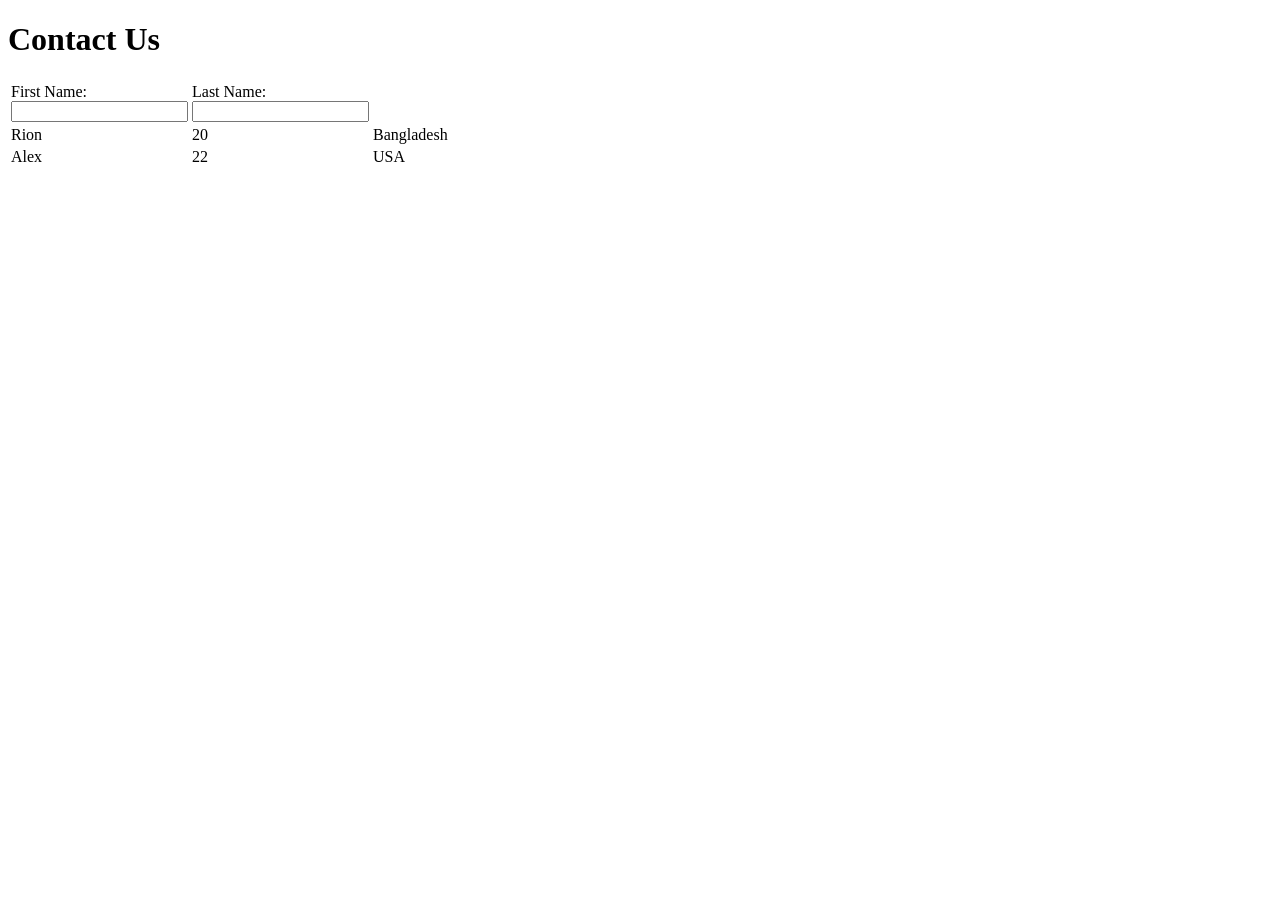
==== lab practice/index.html @ 576c0eb6 "Figured out the usage of td tr and created the 3*2 table" ====
<!DOCTYPE html>
<html lang="en">
<head>
    <meta charset="UTF-8">
    <meta name="viewport" content="width=device-width, initial-scale=1.0">
    <title>Lab practice</title>
    <link rel="stylesheet" href="style.css">
</head>
<body>

    <h1>Contact Us</h1>
    <form>
<table>
    <tr>
        <td>
            <label for="fname">First Name:</label><br>
            <input type="text" id="fname">
        </td>

         <td>
            <label for="fname">Last Name:</label><br>
            <input type="text" id="fname">
        </td>
        
    </tr>

    <tr>
        <td>Rion</td>
        <td>20</td>
        <td>Bangladesh</td>
    </tr>

    <tr>
        <td>Alex</td>
        <td>22</td>
        <td>USA</td>
    </tr>
</table>
    </form>
    <script src="index.js"></script>   
</body>
</html>
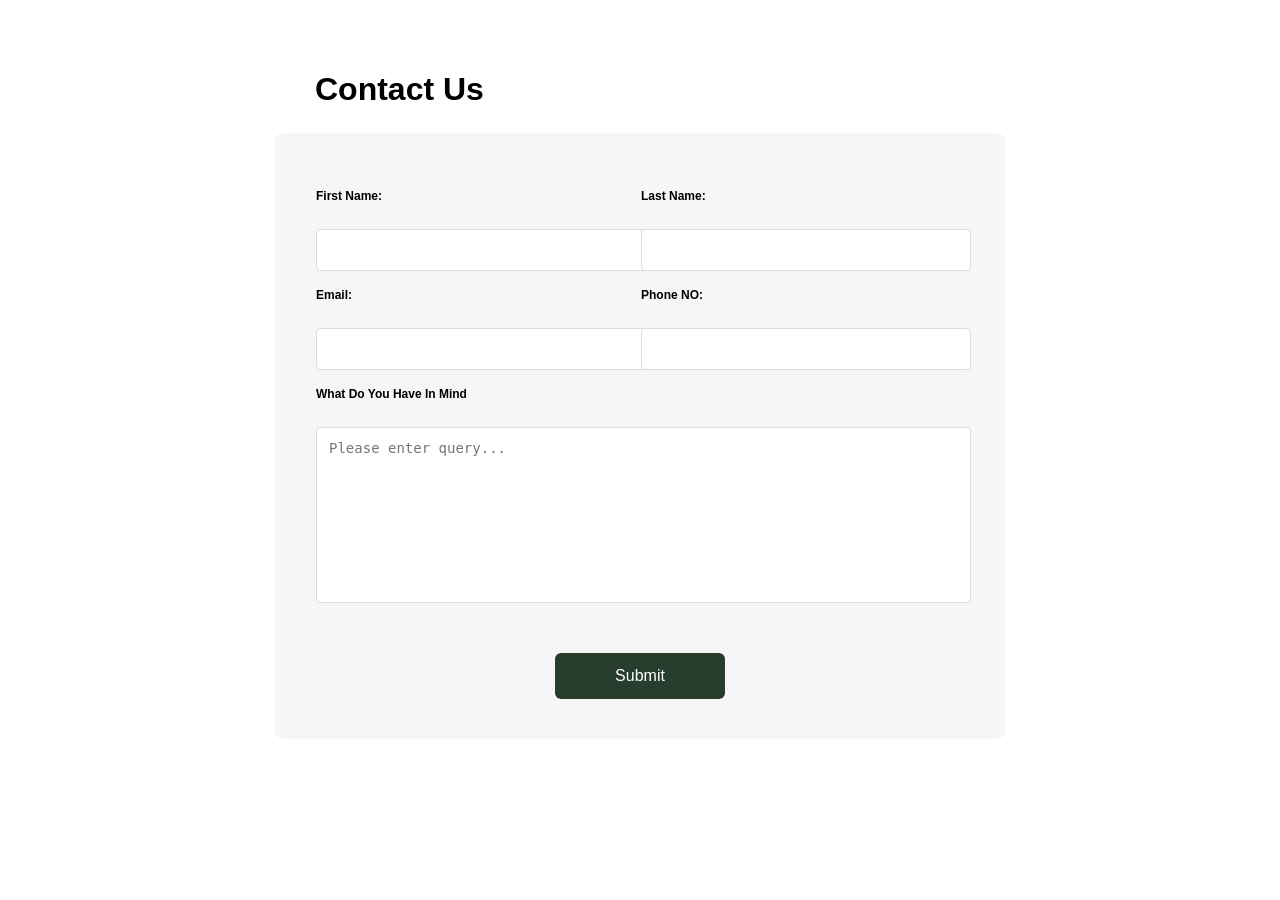
==== commit 8d50c6d1: "CSS DONE partilly" ====
--- a/lab practice/index.html
+++ b/lab practice/index.html
@@ -9,6 +9,8 @@
 <body>
 
     <h1>Contact Us</h1>
+    
+
     <form>
 <table>
     <tr>
@@ -18,24 +20,34 @@
         </td>
 
          <td>
-            <label for="fname">Last Name:</label><br>
-            <input type="text" id="fname">
+            <label for="lname">Last Name:</label><br>
+            <input type="text" id="lname">
+        </td>
+        
+    </tr>
+
+   <tr>
+        <td>
+            <label for="email">Email:</label><br>
+            <input type="email" id="email">
+        </td>
+
+         <td>
+            <label for="phone">Phone NO:</label><br>
+            <input type="number" id="phone">
         </td>
         
     </tr>
 
     <tr>
-        <td>Rion</td>
-        <td>20</td>
-        <td>Bangladesh</td>
+        <td colspan="2">
+            <label for="query">What Do You Have In Mind</label><br>
+            <textarea id="query" placeholder="Please enter query..."></textarea>
+        </td>
     </tr>
-
-    <tr>
-        <td>Alex</td>
-        <td>22</td>
-        <td>USA</td>
-    </tr>
+   
 </table>
+    <button class="btn">Submit</button>
     </form>
     <script src="index.js"></script>   
 </body>
--- a/lab practice/style.css
+++ b/lab practice/style.css
@@ -0,0 +1,75 @@
+body {
+    font-family: Arial, sans-serif;
+    background-color: white;
+    display: flex;
+    flex-direction: column;
+    align-items: center;
+    margin: 0;
+    padding: 50px 20px;
+}
+
+h1 {
+    font-size: 32px;
+    color: black;
+    margin-bottom: 25px;
+    width: 650px;
+    text-align: left;
+}
+form {
+    background-color: #f6f6f6;
+    width: 650px;
+    padding: 40px;
+    border-radius: 8px;
+}
+
+table {
+    width: 100%;
+    border-spacing: 0 15px;
+    row-gap: 5px;
+    column-gap: 5px;
+}
+
+td {
+    width: 50%;
+    padding-right: 20px;
+    vertical-align: top;
+    border: 10px;
+}
+
+label {
+    font-weight: bold;
+    font-size: 12px;
+    color: black;
+    display: block;
+    margin-bottom: 8px;
+}
+
+input,
+textarea {
+    width: 100%;
+    padding: 12px;
+    border: 1px solid #dcdcdc;
+    border-radius: 4px;
+    font-size: 14px;
+}
+
+textarea {
+    height: 150px;
+    resize: none;
+}
+
+.btn {
+    background-color: #273d2d;
+    color: white;
+    border: none;
+    padding: 14px 60px;
+    font-size: 16px;
+    border-radius: 6px;
+    margin: 30px auto 0 auto;
+    display: block;
+    cursor: pointer;
+}
+
+.btn:hover {
+    background-color: #1e3023;
+}
